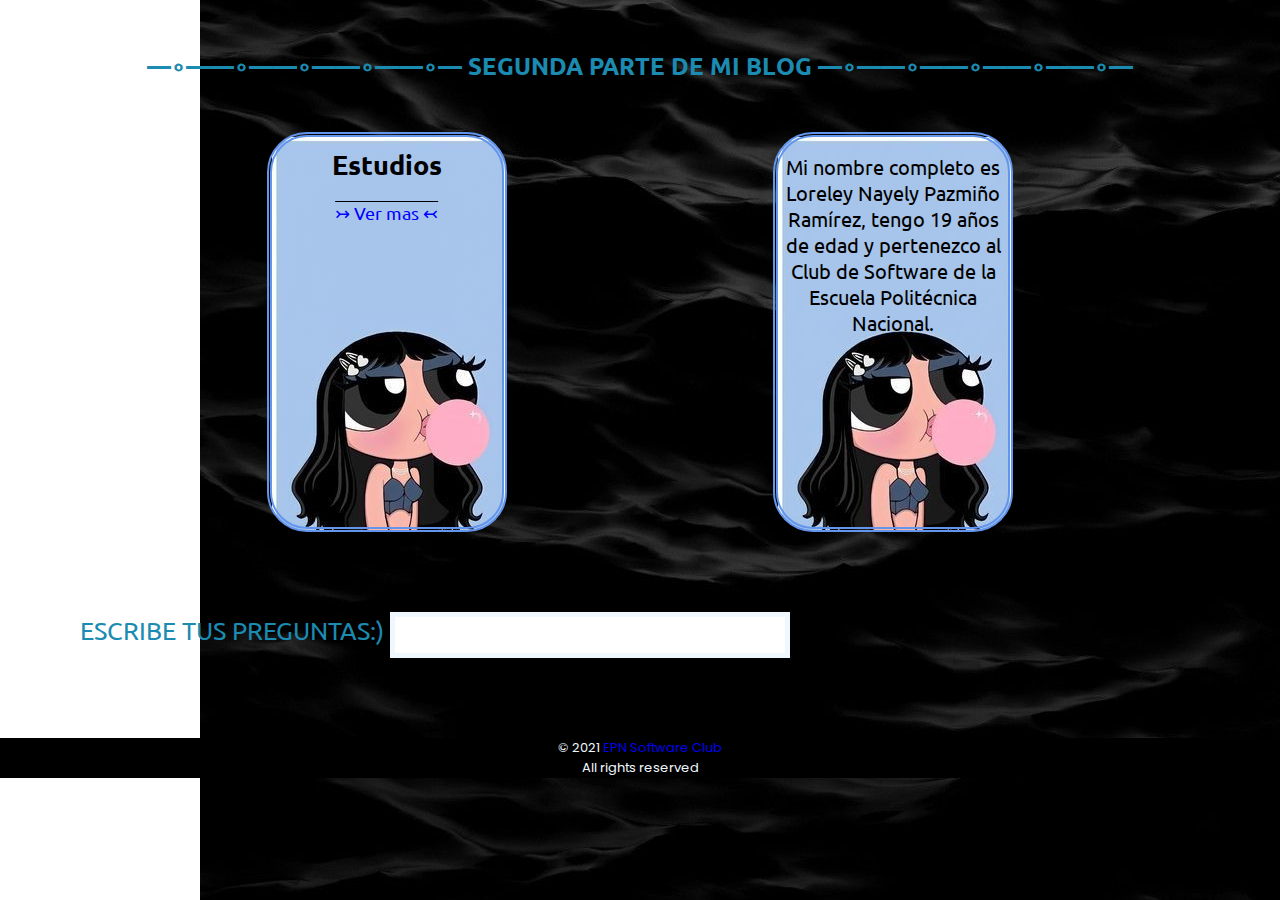
==== about.html @ 3a05b9c0 "initial commit" ====
<!DOCTYPE html>
<html lang="en">
<head>
  <meta charset="UTF-8">
  <meta http-equiv="X-UA-Compatible" content="IE=edge">
  <meta name="viewport" content="width=device-width, initial-scale=1.0">
  <title>UN POCO MÁS SOBRE MI</title>
  <link rel="stylesheet" href="../css/estilos.css">
</head>
<body class="body1">
    <section >
        <div class="le">
            <h2 >  ―∘――∘――∘――∘――∘― SEGUNDA PARTE DE MI BLOG ―∘――∘――∘――∘――∘― </h2>
        </div>
        
        <ul class="cua">
            <li class="es">
                <h2>Estudios</h2>
                <div class="bo">
                    <a class="clic" href="about1.html">↣ Ver mas ↢</a>
                </div>

            </li>
            
            <il class="es">
                <a class="tex">Mi nombre completo es Loreley Nayely Pazmiño Ramírez, tengo 19 años de edad y pertenezco al Club de Software de la Escuela Politécnica Nacional.</a>

            </il>
        </ul>
    </section>
    <section class="pre">
        <form class="form">
            <div>
                <label class="label">ESCRIBE TUS PREGUNTAS:)</label>
                <input class="input-text" name="ESCRIBE TUS PREGUNTAS:)" id="username" type="text"/>
            </div>
        </form>
       
    </section>
</body>
<footer class="final">
    <p>© 2021 <a href="https://github.com/Club-de-Software-EPN" target="_blank">EPN Software Club</a></p>
    <span>All rights reserved</span>
  </footer>

</html>
---- css/estilos.css ----
@import url('https://fonts.googleapis.com/css2?family=Poppins:wght@400;500;600;700&family=Roboto:ital,wght@1,300&family=Ubuntu:wght@400;500;700&display=swap');
*{
    margin:0;
    padding: 0;
    box-sizing: border-box;
    text-decoration: none;
}

.navbar{
    position: fixed;
    width: 100%;
    font-family: 'Ubuntu', sans-serif;
    padding: 15px 0;
    transition: all 0.3s ease;
}
.navbar.sticky{
    padding: 15px 0;
    background: #4F0E0E;
}

.navbar .max-width{
    display: flex;
    align-items: center;
    justify-content: space-between;
    max-width: 1300px;
    padding: 0 25px 0 25px;
    margin:auto;
}
.navbar.sticky .logo a span{
    color: aliceblue;
    transition: all 0.3s ease;
}
.navbar .logo a{
    font-size: 25px;
    color: aliceblue;
    font-weight: 600px;
}
.navbar .menu li a{
    color:aliceblue;
    font-size: 15px;
    font-weight: 500;
    margin-left: 20px;
    transition: color 0.3s ease;

}
.navbar .menu li a:hover{
    color:#C490E4;
}
.navbar .logo a span{
    color:  #C490E4;
}
.navbar .menu li{
    list-style: none;
    display: inline-block;
}

.home{
    display: flex;
    background: url(/img/32010.jpg);
    background-size:100%;
    height: 100vh;
    background-repeat: no-repeat;
    color: aliceblue;
    font-size: 50px;
    align-items: center;
    font-family: 'Ubuntu', sans-serif;
    padding: 40px;
}
.home .max-width{
   margin: auto 0 auto 0;
}
.Text1{

    font-size: 50px;
}
.Text2{
    font-size: 80px;
}
.Text3{
    font-size: 50px; 
}
.about .max-width{
    padding: 10px 10px 80px 0px;
}

.about .skills{
    font-family: 'Poppins', sans-serif;
}
.about .title{
    position: relative;
    text-align: end;
    font-family: 'Poppins', sans-serif;                   
    text-decoration: overline black;
    padding: 50px;
}


.about .about-content .left img{
    height: 450px;
    width: 400px;
    border-radius: 40px;
    object-fit: cover;
}
.about .about-content{
    display: flex;
    align-items: flex-start;
    text-align: justify;
    justify-content: space-around;
    
    
}
.max-width{
    max-width: 850px;
    
}
.about .about-content .column{
    width: 100%;
}
.about .about-content .left{
    display: flex;
    flex-wrap: wrap;
    align-items: center;
    justify-content: space-between;
}
.about .about-content .right{
    width: 55%;
    padding: 40px 0px 0px 0px;
    font-size: 23px;
}
.about .about-content .left .a{
    font-size: 30px;
    font-weight: 600;
}

.body1{
    background: url(/img/32010.jpg);
    background-repeat:space;
    background-position:right;
    display: flex;
    flex-direction: column;
}
.cua {
    display: flex;
    justify-content: space-evenly;
    position: relative;
}
.tex{
    margin:7px;
    font-size: 20px;
}
.pre{
    font-family: 'Ubuntu', sans-serif;
    font-size: 25px;
    color: #1b8bb1;
    padding: 80px;
}
.es {
    font-family: 'Ubuntu', sans-serif;
    font-size: 18px;
    height: 400px;
    width: 240px;
    border: 5px double cornflowerblue;
    background-size: 100%;
    background: url(/img/mune.jpg);
    background-repeat: no-repeat;
    border-radius:  40px;
    top: 100px;
    display: flex;
    text-align: center;
    justify-content: right;
    flex-direction: column;
    padding: 10px 0px 0px 0;
}
.clic{
    border-radius: 50px;
    display: flex;
    align-items: center;
    text-align: center;
    position: relative;
    padding:20px;
    text-decoration: overline black;
}
.le{
    margin:50px;
    display: flex;
    justify-content: center;
    color: #1b8bb1;
    font-family: 'Ubuntu', sans-serif;
}
.input-text{
    padding: 18px 0px 18px 0px;
    height: 30px;
    width: 400px;
    border:5px solid aliceblue;

}
.bo{
    padding: 0px;
    margin: 0px;
    border-radius: 20px;
    display: flex;
    justify-content: center;


}
.bo :hover{
    color:#572364;
}

.bo a{
    transition: color 0.3s ease;
    color: blue;
}

.body2{
    background: rgb(0, 0, 0);
    display: flex;
    align-items:center;
    text-align:center;
    justify-content: space-evenly ;
    color: aliceblue;
    padding: 50px 0px 100px 0px;
    font-family: 'Ubuntu', sans-serif;
    font-size: 30px;  
}
.titleb{
    font-family: 'Poppins', sans-serif;
    padding: 30px;
}

.skills-content1{
    display: flex;
    flex-direction: row;
    position: relative;
    padding: 30px 0px 0px 0px;

}
.card{
    height: 350px;
    width: 380px;
    border: 5px double aliceblue;
    border-radius: 50px ;
    margin: 0;
}
.foto1{
    margin: 20px 20px 0px 20px;
    border-radius: 40px;
    height: 250px;
    width: 250px;
    border: 10px double aliceblue;

}
.text{
    padding: 15px 0px 0px 15px;
    display: flex;
    align-items: center;
    justify-content: center;
    font-family: 'Ubuntu', sans-serif;
}
.body3{
    
    margin:35px 0px 0px 0px;
    padding:0px ;
    box-sizing: border-box;
    display: flex;
    align-items:center;
    text-align:center;
    justify-content: center ;
    height: 450px;
}
.contact10{
    margin:0px 0px 0px 0px;
    padding:0px ;
    color: aliceblue;
    font-family: 'Ubuntu', sans-serif;
    font-size: 20px;
    transition: color 0.3s ease;
}
.titlec{
    color: black;
    font-family: 'Poppins', sans-serif;
    font-size: 20px;
}
.boton{
    
    display: flex;
    flex-direction: column;
    justify-content: space-between;
    padding: 20px;
    font-size: 20px;
    font-family: 'Ubuntu', sans-serif; 
    
}
.logof{
height: 40px;
width: 45px;
border-radius: 80px;
padding: 3px 5px ;
} 
.face{
    padding: 0px;
    margin: 0px;
    border:2px solid#3b5998;
    border-radius: 30px;
    display: flex;
    justify-content: right;
    background:#3b5998;

}
.facel{
    padding: 8px;
}
.face :hover{
    color:blue;
}
.face a{
    transition: color 0.3s ease;
    color: aliceblue;
}
.face1{
    padding: 0px;
    margin: 0px;
    border:2px solid #8134AF;
    border-radius: 30px;
    display: flex;
    justify-content: right;
    background:#8134AF;
}
.face1 a{
    transition: color 0.3s ease;
    color: aliceblue;
}
.face1 :hover{
    color:#DD2A7B;
}
.logoi{
    height: 40px;
    width: 48px;
    border-radius: 100%;
    padding: 3px 5px ;
}

.face2{
    padding: 0px;
    margin: 0px;
    border:2px solid #25D366;
    border-radius: 30px;
    display: flex;
    justify-content: right;
    background:#25D366;
}
.face2 a{
    transition: color 0.3s ease;
    color: aliceblue;
}
.face2 :hover{
    color:#02220e;
}
.logow{
    height: 40px;
    width: 45px;
    border-radius: 80px;
    padding: 3px 5px ;
}

.face3{
    padding: 0px;
    margin: 0px;
    border:2px solid #00AAE4;
    border-radius: 30px;
    display: flex;
    justify-content: right;
    background:#00AAE4;
}
.face3 a{
    transition: color 0.3s ease;
    color: aliceblue;
}
.face3 :hover{
    color:#2271b3;
}
.logoc{
    height: 40px;
    width: 45px;
    border-radius: 80px;
    padding: 3px 5px ;
}
.chat{
    height: 80px;
    width: 80px;
}
.final{
    padding: 0;
    margin: 0;
    background: black;
    background-size: 100%;
    color: aliceblue;
    font-family: 'Poppins', sans-serif;
    font-size: 13px;
    display: flex;
    justify-content: center;
    align-items: center;
    flex-direction: column;
}
.a{
    font-family: 'Ubuntu', sans-serif; 
    font-size: 22px;
    display: flex;
    text-align:justify;
    justify-content: left;
    flex-direction: column;
    border:2px solid black;
    border-style: none solid  none;
    padding: 10px 20px 10px 20px;

}
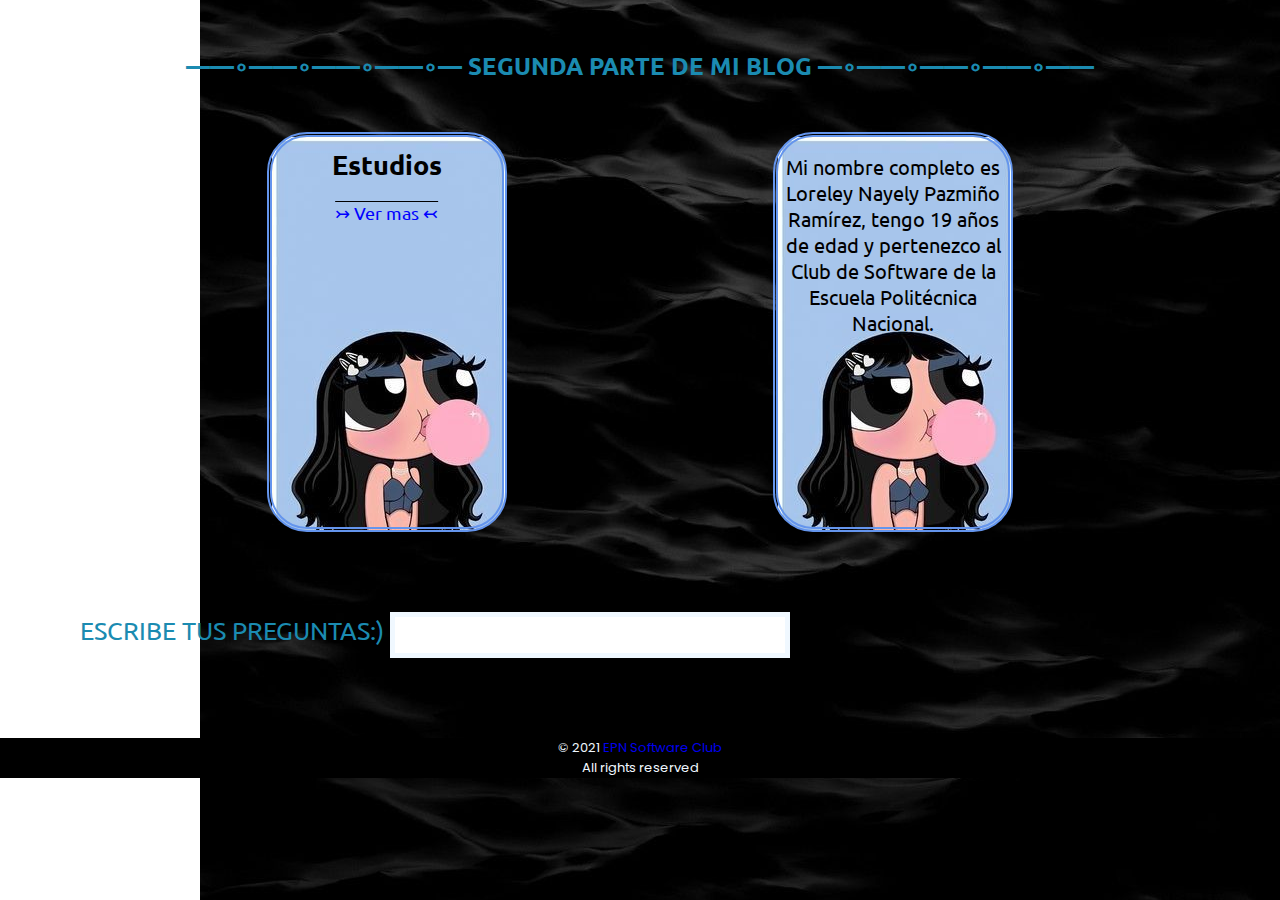
==== commit 77a9188f: "fix css route 5" ====
--- a/about.html
+++ b/about.html
@@ -5,12 +5,12 @@
   <meta http-equiv="X-UA-Compatible" content="IE=edge">
   <meta name="viewport" content="width=device-width, initial-scale=1.0">
   <title>UN POCO MÁS SOBRE MI</title>
-  <link rel="stylesheet" href="../css/estilos.css">
+  <link rel="stylesheet" href="./css/estilos.css">
 </head>
 <body class="body1">
     <section >
         <div class="le">
-            <h2 >  ―∘――∘――∘――∘――∘― SEGUNDA PARTE DE MI BLOG ―∘――∘――∘――∘――∘― </h2>
+            <h2 >  ――∘――∘――∘――∘― SEGUNDA PARTE DE MI BLOG ―∘――∘――∘――∘―― </h2>
         </div>
         
         <ul class="cua">
--- a/css/estilos.css
+++ b/css/estilos.css
@@ -56,7 +56,7 @@
 
 .home{
     display: flex;
-    background: url(/img/32010.jpg);
+    background: url(/img/fondonegro.jpg);
     background-size:100%;
     height: 100vh;
     background-repeat: no-repeat;
@@ -133,7 +133,7 @@
 }
 
 .body1{
-    background: url(/img/32010.jpg);
+    background: url(/img/fondonegro.jpg);
     background-repeat:space;
     background-position:right;
     display: flex;
